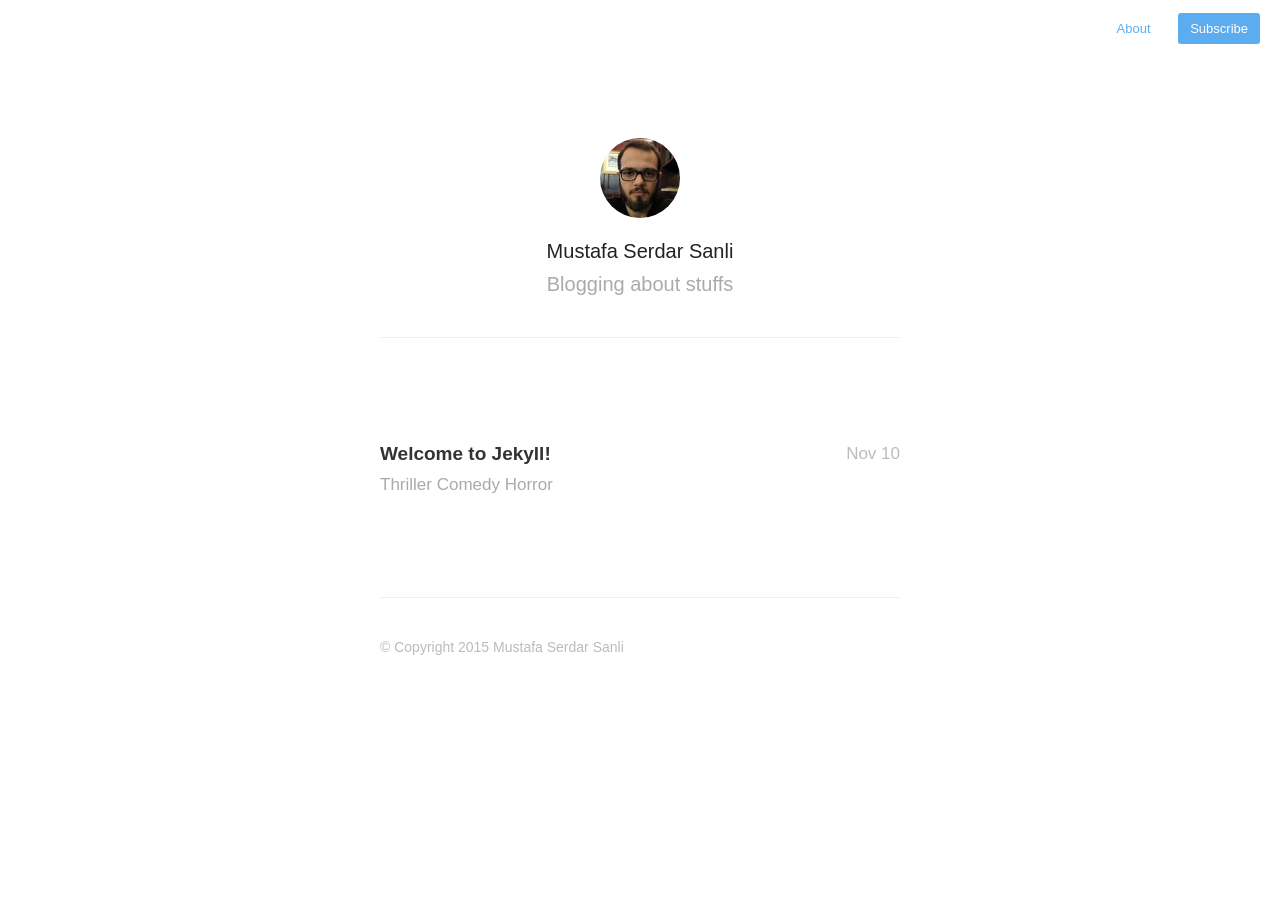
==== index.html @ 0755ca09 "Testing jekyll with kactus theme" ====
<!DOCTYPE html>
<html lang="en">
<head>
  <meta charset="utf-8">
  <meta http-equiv="X-UA-Compatible" content="IE=edge,chrome=1">
  <meta name="viewport" content="width=device-width, initial-scale=1">

  <title>Mustafa Serdar Sanli</title>
  <link rel="shortcut icon" href="/assets/images/favicon.ico">
  <link rel="stylesheet" href="/assets/css/style.css">
  <link rel="alternate" type="application/rss+xml" title="My Blog" href="/rss.xml">
  <link rel="stylesheet" href="/assets/css/highlight.css">
</head>
<body>

  <nav class="main-nav">
    

    
        
            <a href="/about">About </a>
        
    
    <a class="cta" href="/feed.xml">Subscribe</a>
</nav>

  
      <div class="profile">
    <section id="wrapper">
        <header id="header">
        
            <a href="/about">
                <img id="avatar" class="2x" src="/assets/images/avatar.jpg"/>
            </a>
        
            <h1>Mustafa Serdar Sanli</h1>
            <h2>Blogging about stuffs</h2>
        </header>
    </section>
</div>
  

  <section id="wrapper" class="home">
    <ul id="post-list">
    
        <li>
            <a href="/2013/welcome-to-jekyll/"><aside class="dates">Nov 10</aside></a>
            <a href="/2013/welcome-to-jekyll/">Welcome to Jekyll! <h2>Thriller Comedy Horror</h2></a>
        </li>
    
</ul>


<footer id="footer">
    <p class="small">© Copyright 2015 Mustafa Serdar Sanli</p>
</footer>
  </section>

  <script src="https://ajax.googleapis.com/ajax/libs/jquery/2.1.1/jquery.min.js"></script>
  <script src="/assets/js/main.js"></script>
  <script src="/assets/js/highlight.js"></script>
  <script>hljs.initHighlightingOnLoad();</script>

  <script>
    (function(i,s,o,g,r,a,m){i['GoogleAnalyticsObject']=r;i[r]=i[r]||function(){
    (i[r].q=i[r].q||[]).push(arguments)},i[r].l=1*new Date();a=s.createElement(o),
    m=s.getElementsByTagName(o)[0];a.async=1;a.src=g;m.parentNode.insertBefore(a,m)
    })(window,document,'script','//www.google-analytics.com/analytics.js','ga');

    ga('create', 'UA-XXXXXXXX-X', 'auto');
    ga('send', 'pageview');
  </script>
</body>
</html>
---- assets/css/style.css ----
/* Reset */
html,body,div,span,applet,object,iframe,h1,h2,h3,h4,h5,h6,p,blockquote,pre,a,abbr,acronym,address,big,cite,code,del,dfn,em,img,ins,kbd,q,s,samp,small,strike,strong,sub,sup,tt,var,b,u,i,center,dl,dt,dd,ol,ul,li,fieldset,form,label,legend,table,caption,tbody,tfoot,thead,tr,th,td,article,aside,canvas,details,embed,figure,figcaption,footer,header,hgroup,menu,nav,output,ruby,section,summary,time,mark,audio,video{border:0;font-size:100%;font:inherit;vertical-align:baseline;margin:0;padding:0}article,aside,details,figcaption,figure,footer,header,hgroup,menu,nav,section{display:block}body{line-height:1}blockquote,q{quotes:none}blockquote:before,blockquote:after,q:before,q:after{content:none}table{border-collapse:collapse;border-spacing:0}
*, *:before, *:after { -moz-box-sizing: border-box; -webkit-box-sizing: border-box; box-sizing: border-box; }

/* Clearfix */
.clearfix:after {
	content: "";
	display: table;
	clear: both;
}
.hidden { display: none; }

/* Icons */
@font-face {
	font-family: 'icons';
		src: url('../fonts/icons.eot');
		src: url('../fonts/icons.eot#iefix') format('embedded-opentype'),
		url('../fonts/icons.woff') format('woff'),
		url('../fonts/icons.ttf') format('truetype'),
		url('../fonts/icons.svg#icons') format('svg');
	font-weight: normal;
	font-style: normal;
}

[class^="icon-"]:before, [class*=" icon-"]:before {
	font-family: "icons";
	font-style: normal;
	font-weight: normal;
	speak: none;
	display: inline-block;
	text-decoration: inherit;
	text-align: center;
	font-variant: normal;
	text-transform: none;
	line-height: 1em;
}
.icon-facebook:before { content: '\e802'; }
.icon-facebook-squared:before { content: '\e800'; }
.icon-twitter:before { content: '\e801'; }
.icon-twitter-1:before { content: '\e804'; }
.icon-facebook-circled:before { content: '\e805'; }
.icon-twitter-circled:before { content: '\e806'; }
.icon-facebook-rect:before { content: '\e803'; }

/* Spacing */
.post h1, h3, h4, h5, p, .post-body ul, #post-list li, pre {
margin-bottom: 20px;
}

/* Base */
html, body { height: 100%; }

body {
	font:16px/1 "Helvetica Neue", Helvetica, Arial, sans-serif;
	color: #666;
	-webkit-font-smoothing: antialiased;
	text-rendering: optimizeLegibility;
}

h1 {
	font-size: 30px;
	letter-spacing: -1px;
	color: #222;
	font-weight: bold;
}

h2 {
	font: italic 19px/1.3em Georgia,serif;
	color: #bbb;
}

.profile #wrapper {
	padding: 100px 40px 0px;
	max-width: 600px;
	margin: 0 auto;
}

.profile #header {
	border-bottom: 1px solid #eee;
	margin-bottom: 40px;
	padding-bottom: 40px;
	text-align: center;
	position: relative;
}

.profile #avatar {
	display: inline-block;
	width: 80px;
	height: 80px;
	border-radius: 50%;
	margin-bottom: 20px;
}

.profile h1 {
	font-weight: 400;
	letter-spacing: 0px;
	font-size: 20px;
	color: #222;
}

.profile h2 {
	font-size: 20px;
	  font-weight: 300;
	  color: #aaa;
	  margin-top: 10px;
	  font-family: 'Helvetica Neue', Helvetica, Arial, sans-serif;
	  font-style: normal;

}

nav.main-nav {
	padding: 20px 20px 0;

	/*max-width: 600px;*/
	/*width:100%;*/
	background: #fff;
	background: rgba(255,255,255,.90);
	margin: 0 auto;
	text-align: right;
	/*position: fixed;*/
	z-index: 100;
}

nav.main-nav a {
	top: 8px;
	right: 6px;
	padding: 8px 12px;
	color: #5badf0;
	font-size: 13px;
	/*font-weight: bold;*/
	line-height: 1.35;
	border-radius: 3px;

}
nav.main-nav a.cta {
	background: #5badf0;
	color: #fff;
	margin-left: 12px;
}

#wrapper {
  max-width: 600px;
  margin: 0 auto;
  padding: 60px 40px 100px 40px;
}

#wrapper.home {
	max-width: 600px;
	margin: 0 auto;
	padding: 0px 40px 20px 40px;
}

.home #avatar {
	float: right;
	width: 40px;
	height: 40px;
	border-radius: 50%;
}

/* Typography */
/*Accent color*/
a,
#title,
#post-list a:hover,
#post-list li:hover .dates,
#title:hover {
	text-decoration: none;
	color: #5badf0;
	color: #5694f1;
}

p a { color: #5694f1; }

/*Transitions*/
a,
#post-nav a,
#post-list a	{
	-webkit-transition: all 0.15s ease;
	-moz-transition: all 0.15s ease;
	-ms-transition: all 0.15s ease;
	-o-transition: all 0.15s ease;
	transition: all 0.15s ease;
}

ul 	{ margin:0; padding:0; }
li	{ list-style-type:circle; list-style-position:inside; }

/* Line Height */
#post-body, p { line-height:1.7; }

b, strong { font-weight: 500;
  color: #1E2025; }
em, i { font-style: italic; }

#title {
	display: inline-block;
	line-height: 100%;
	font-weight: 500;
	font-size: 19px;
	margin: 0;
	padding-bottom: 20px;
}

.description {
	float: right;
	font: italic 14px/1.4em Georgia,serif;
	color: #aaa;
}



.home h1 {
	font-size: 30px;
	letter-spacing: -1px;
	color: #222;
	font-weight: bold;
}

.home h2 {
	font: italic 19px/1.3em Georgia,serif;
	color: #bbb;
}

.post header {
	text-align:center;

}

.post h1 {
	margin-bottom: 20px;
	color: #222;
	font: 300 32px/1.4em "Helvetica Neue", Helvetica,Arial,sans-serif;
}

.post h2 {
	margin-bottom: 40px;
	  font: 300 24px/1.5 "Helvetica Neue",Helvetica,Arial,sans-serif;
	  color: #111;
}


.post h2.headline {
	/*font: italic 22px/1.3em Georgia,serif;*/
	font: normal 13px/1.5em "Helvetica Neue",Helvetica,Arial,sans-serif;
	margin: -5px 0 40px 0;
	color: #b2b9be;
	  font-size: 13px;
	  text-transform: uppercase;
	  letter-spacing: 2px;
	  /*margin-top: 15px;*/
	  display: inline-block;
}

#post-list h2 {
	font: normal 17px/1.5em "Helvetica Neue",Helvetica,Arial,sans-serif;
	color: #aaa;
	max-width: 400px;
	margin-top: 2px;
}

h3, h4, h5 { color:#333; }

h3 { font-size:20px; font-weight: 400; }
h4 { font-size:16px; font-weight:bold; }
h5 { font-size:15px; font-weight: bold; }

h6 {
	font-size: 13px;
	font-weight: bold;
	color: #666;
	margin-bottom: 6px;
}

p.small {
	color: #bbb;
	font-size: 14px;
	line-height: 1.5;
	display: block;
}

blockquote {
	padding-left: 15px;
	border-left: 3px solid #eee;
}

hr {
	display: block;
	border: none;
	height: 1px;
	margin: 40px auto;
	background: #eee;
}

span.code { font-family:Menlo, Monaco, Courier; background-color:#EEE; font-size:14px; }

pre	{
	font-family:Menlo, Monaco, Courier;
	white-space:pre-wrap;
	/*border: 1px solid #ddd;*/
	padding:20px;
	background-color:#fdfdfd;
	/*font-size:14px;*/
	overflow:auto;
	border-radius: 3px;
	background: #272b2d;
	  font-family: 'Source Code Pro',Menlo,monospace;
	  font-size: 13px;
	  line-height: 1.5em;
	  font-weight: 500;
	color: #d0d4d7;

}

table {
	width: 100%;
	margin: 40px 0;
	border-collapse: collapse;
	font-size: 13px;
	line-height: 1.5em;
}

th,td {
	text-align: left;
	padding-right: 20px;
	vertical-align: top;
}

table td,td {
	border-spacing: none;
	border-style: solid;
	padding: 10px 15px;
	border-width: 1px 0 0 0;
}

tr>td {
	border-top: 1px solid #eaeaea;
}

tr:nth-child(odd)>td {
	background: #fcfcfc;
}

thead th,th {
	text-align: left;
	padding: 10px 15px;
	height: 20px;
	font-size: 13px;
	font-weight: bold;
	color: #444;
	border-bottom: 1px solid #dadadc;
	cursor: default;
	white-space: nowrap;
}

img {
	width: 100%;
	max-width: 100%;
	border-radius: 3px;
}

/* Made with Cactus Badge */
#badge {
	position: absolute;
	bottom: 8px;
	right: 8px;
	height: 48px;
	width: 48px;
}

/*=========================================
Post List
=========================================== */
#post-list,#archive-list {
	margin-top: 100px;
}

#post-list li,#archive-list li {
	list-style-type: none;
}

#post-list li:last-child {
	margin-bottom: 0;
}

#post-list li+li {
	padding-top: 20px;
	border-top: 1px solid #eee;
}

#post-list a {
	color: #333;
	display: block;
	font: bold 19px/1.7 "Helvetica Neue",helvetica,Arial,sans-serif;
}

#post-list .dates {
	float: right;
	position: relative;
	top: 1px;
	font: 300 17px/1.8 "Helvetica Neue",helvetica,Arial,sans-serif;
	color: #bbb;
}

#post-list-footer {
	border-top: 1px solid #eee;
	margin-top: 20px;
	padding-top: 100px;
}

#archive-link {
	display: inline-block;
	font-size: 13px;
	font-weight: bold;
	border-radius: 4px;
	padding: 3px 10px 6px;
	box-shadow: 0 0 0 1px hsla(207,83%,80%,1);
}

#archive-link:hover {
	background: #5694f1;
	color: #fff;
	box-shadow: 0 0 0 1px #5694f1;
}

#archive-link span {
	position: relative;
	top: 0;
	font-size: 17px;
}

#footer {
	box-shadow: inset 0 1px 0 #eee;
	padding: 40px 0 0 0;
	margin-top: 100px;
}

/* Post Page */
#header {
	border-bottom: 1px solid #eee;
}

.post {
	margin: 80px 0 0 0;
}

#post-meta {
	font-size: 13px;
	font-weight: bold;
	line-height: 1.4;
	border-top: 1px solid #eee;
	padding-top: 40px;
	margin-bottom: 40px;
	padding-bottom: 40px;
	margin-top: 40px;
	color:#444;
	border-bottom: 1px solid #eee;
}

#post-meta div span {
	color: #aaa;
	font-weight: 500;
	display: block;
}

#post-meta div span.dark {
	color: #1E2025;

}

#post-meta div {
	margin: 0 25px 0 0;
	float: left;
}

#sharing {
	float: right;
	margin: -2px;
}

#sharing a {
	font-size: 20px;
	font-size: 23px;
	margin-left: 1px;
	margin-top: 4px;
	color: #d4d4d4;
	display: inline-block;
	vertical-align: middle;
}

#sharing a:hover {
	/*color: #444;*/
	opacity: 0.8;
}

/* Post Navigation */
#post-nav {
	border-top:1px solid #eee;
	text-align:center;
	padding-top:20px;
	font-size:13px;
	font-weight:500;
	margin-top: 40px;
}

#post-nav span {
	-webkit-transition: all 0.1s linear;
	-moz-transition: all 0.1s linear;
	-ms-transition: all 0.1s linear;
	-o-transition: all 0.1s linear;
	transition: all 0.1s linear;
	position: relative;
}

#post-nav span.prev {
	float: left;
}

#post-nav span.next {
	float: right;
}

#post-nav span .arrow {
	position: relative;
	padding: 1px;
}

#post-nav span.prev:hover .arrow {
	left: -4px;
}

#post-nav span.next:hover .arrow {
	right: -4px;
}

#post-nav span.prev:hover {
	left: -3px;
}

#post-nav span.next:hover {
	right: -3px;
}

/* Archive */
h1.archive {
	margin-bottom: 0px;
}

h2.month {
	width: 100%;
	font: bold 13px/1 "Helvetica Neue",helvetica,Arial,sans-serif;
	text-transform: uppercase;
	margin-top: 40px;
	margin-bottom: 10px;
	padding-bottom: 10px;
	border-bottom: 1px solid #eee;
}

#archive-list li:last-child {
	margin-bottom: 0;
}

#archive-list a {
	display: block;
	font: bold 17px/1.7 "Helvetica Neue",helvetica,Arial,sans-serif;
	color: #333;
}

#archive-list .dates {
	float: right;
	position: relative;
	top: 1px;
	font: 300 17px/1.7 "Helvetica Neue",helvetica,Arial,sans-serif;
	color: #bbb;
}

#archive-list li a:hover,#archive-list li:hover .dates {
	color: #5694f1;
}

#post-meta img.avatar {
  height: 36px;
  width: 36px;
  float: left;
  border-radius: 50%;
  margin-top: 3px;
  margin-right: 20px;
  box-shadow: 0 0 0 3px #fff, 0 0 0 4px #eee;
}

#post-list.archive.readmore h3{

	  font: 400 20px "Helvetica Neue", Helvetica,Arial,sans-serif;
	  margin-bottom: 30px;
}

#post-list.archive.readmore a{
	font: 400 16px/1.6 "Helvetica Neue",helvetica,Arial,sans-serif;
	color: #5694f1;
}

#post-list.archive.readmore a:hover{
	opacity: 0.8;
}

#post-list.archive.readmore .dates{
	font: 300 16px/1.6 "Helvetica Neue",helvetica,Arial,sans-serif;
}
#sharing a.facebook {
  background: #4361b3;
}
#sharing a.twitter {
  background: #4fafed;
}

#sharing a {
  font-size: 20px;
  font-size: 13px;
  font-weight: bold;
  color: #fff;
  padding: 6px 10px;
  border-radius: 4px;
  margin-left: 2px;
}

/* Media Queries */
@media screen and (max-width: 540px) {
	#wrapper { padding:20px 20px 20px 20px;}
	#header { margin-bottom: 60px; border-bottom: 1px solid #eee; }
	.post { margin: 40px 0; }
	#footer { margin-top: 60px; }

	#post-list, #archive-list { margin-top: 0; }
	#post-meta { margin-top: 60px; }

	#title { font-size: 17px; }
	#post-list .dates { display: none; }

	#post-list-footer { margin-top: 20px; padding-top: 40px; }

	h1 { font-size: 26px; }
	.post h2.headline { font-size: 13px; }
	.post h1 { font-size:24px; }
	.post h2 { font-size:20px; }
}
---- assets/css/highlight.css ----
/*
  IR_Black style (c) Vasily Mikhailitchenko <vaskas@programica.ru>
*/

.hljs {
  display: block;
  overflow-x: auto;
  /*padding: 0.5em;*/
  background: #272b2d;
  color: #d0d0d0;
  -webkit-text-size-adjust: none;
}

.hljs-shebang,
.hljs-comment {
  color: #777279;
}

.hljs-keyword,
.hljs-tag,
.tex .hljs-command,
.hljs-request,
.hljs-status,
.clojure .hljs-attribute {
  color: #ebde68;
}

.hljs-sub .hljs-keyword,
.method,
.hljs-list .hljs-title,
.nginx .hljs-title {
  color: #ffffb6;
}

.hljs-string,
.hljs-tag .hljs-value,
.hljs-cdata,
.hljs-filter .hljs-argument,
.hljs-attr_selector,
.apache .hljs-cbracket,
.hljs-date,
.coffeescript .hljs-attribute {
  color: #c1ef65;
}

.hljs-subst {
  color: #daefa3;
}

.hljs-regexp {
  color: #e9c062;
}

.hljs-title,
.hljs-sub .hljs-identifier,
.hljs-pi,
.hljs-decorator,
.tex .hljs-special,
.hljs-type,
.hljs-constant,
.smalltalk .hljs-class,
.hljs-doctag,
.nginx .hljs-built_in {
  color: #c1ef65;
}

.hljs-symbol,
.ruby .hljs-symbol .hljs-string,
.hljs-number,
.hljs-variable,
.vbscript,
.hljs-literal,
.hljs-name {
  color: #77bcd7;
}

.css .hljs-tag {
  color: #96cbfe;
}

.css .hljs-rule .hljs-property,
.css .hljs-id {
  color: #ffffb6;
}

.css .hljs-class {
  color: #fff;
}

.hljs-hexcolor {
  color: #c6c5fe;
}

.hljs-number {
  color:#77bcd7;
}

.coffeescript .javascript,
.javascript .xml,
.tex .hljs-formula,
.xml .javascript,
.xml .vbscript,
.xml .css,
.xml .hljs-cdata {
  opacity: 0.7;
}
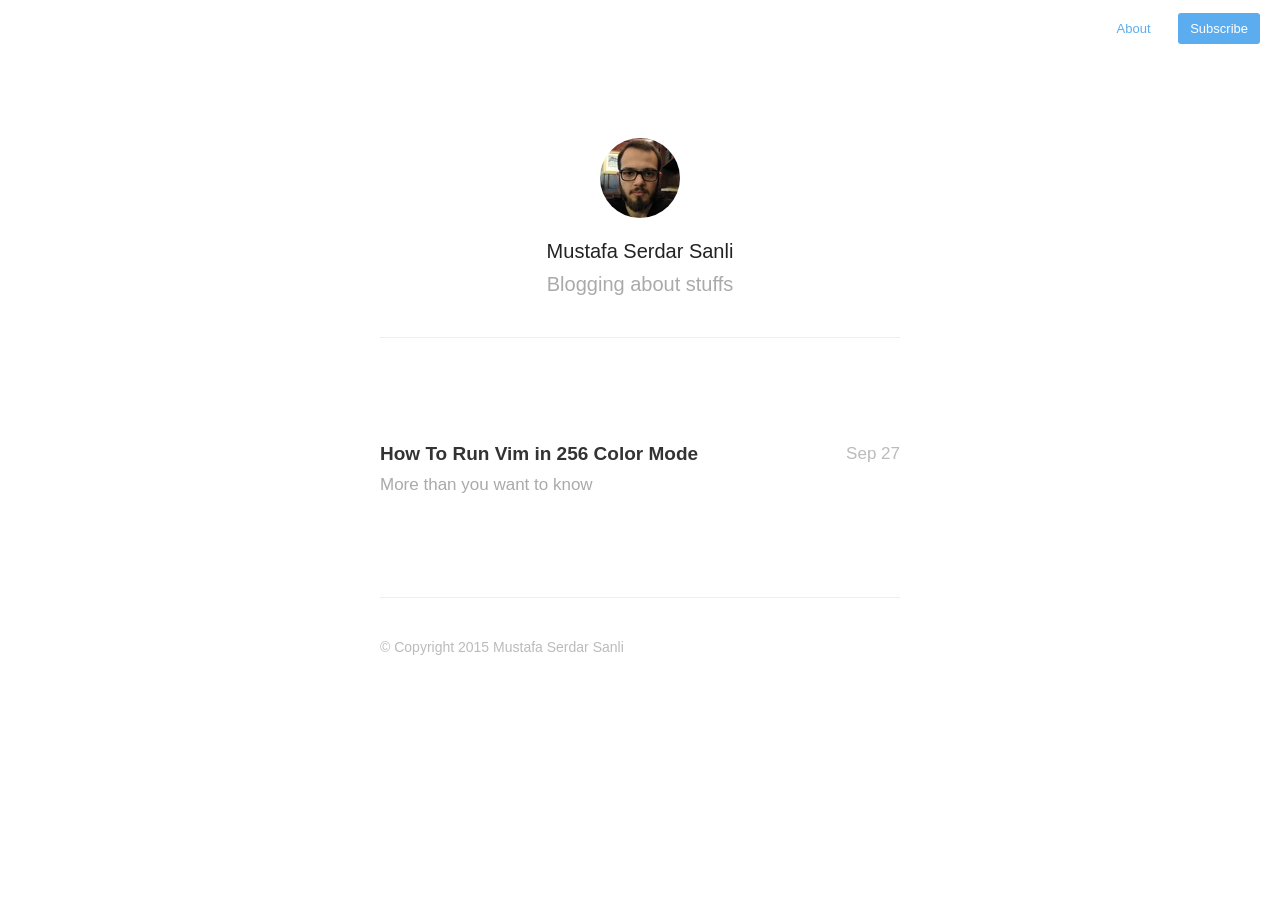
==== commit 5bf326a3: "First blog post" ====
--- a/index.html
+++ b/index.html
@@ -44,8 +44,8 @@
     <ul id="post-list">
     
         <li>
-            <a href="/2013/welcome-to-jekyll/"><aside class="dates">Nov 10</aside></a>
-            <a href="/2013/welcome-to-jekyll/">Welcome to Jekyll! <h2>Thriller Comedy Horror</h2></a>
+            <a href="/2015/vim-inside-tmux-256-colors/"><aside class="dates">Sep 27</aside></a>
+            <a href="/2015/vim-inside-tmux-256-colors/">How To Run Vim in 256 Color Mode <h2>More than you want to know</h2></a>
         </li>
     
 </ul>
@@ -67,7 +67,7 @@
     m=s.getElementsByTagName(o)[0];a.async=1;a.src=g;m.parentNode.insertBefore(a,m)
     })(window,document,'script','//www.google-analytics.com/analytics.js','ga');
 
-    ga('create', 'UA-XXXXXXXX-X', 'auto');
+    ga('create', 'UA-68150562-1', 'auto');
     ga('send', 'pageview');
   </script>
 </body>
--- a/assets/css/style.css
+++ b/assets/css/style.css
@@ -291,7 +291,12 @@
 	background: #eee;
 }
 
-span.code { font-family:Menlo, Monaco, Courier; background-color:#EEE; font-size:14px; }
+/* not to modify code block styles */
+:not(pre)>code {
+	font-family: Monospace;
+	background-color:#EEE;
+	font-size:16px;
+}
 
 pre	{
 	font-family:Menlo, Monaco, Courier;
@@ -641,4 +646,4 @@
 	.post h2.headline { font-size: 13px; }
 	.post h1 { font-size:24px; }
 	.post h2 { font-size:20px; }
-}+}
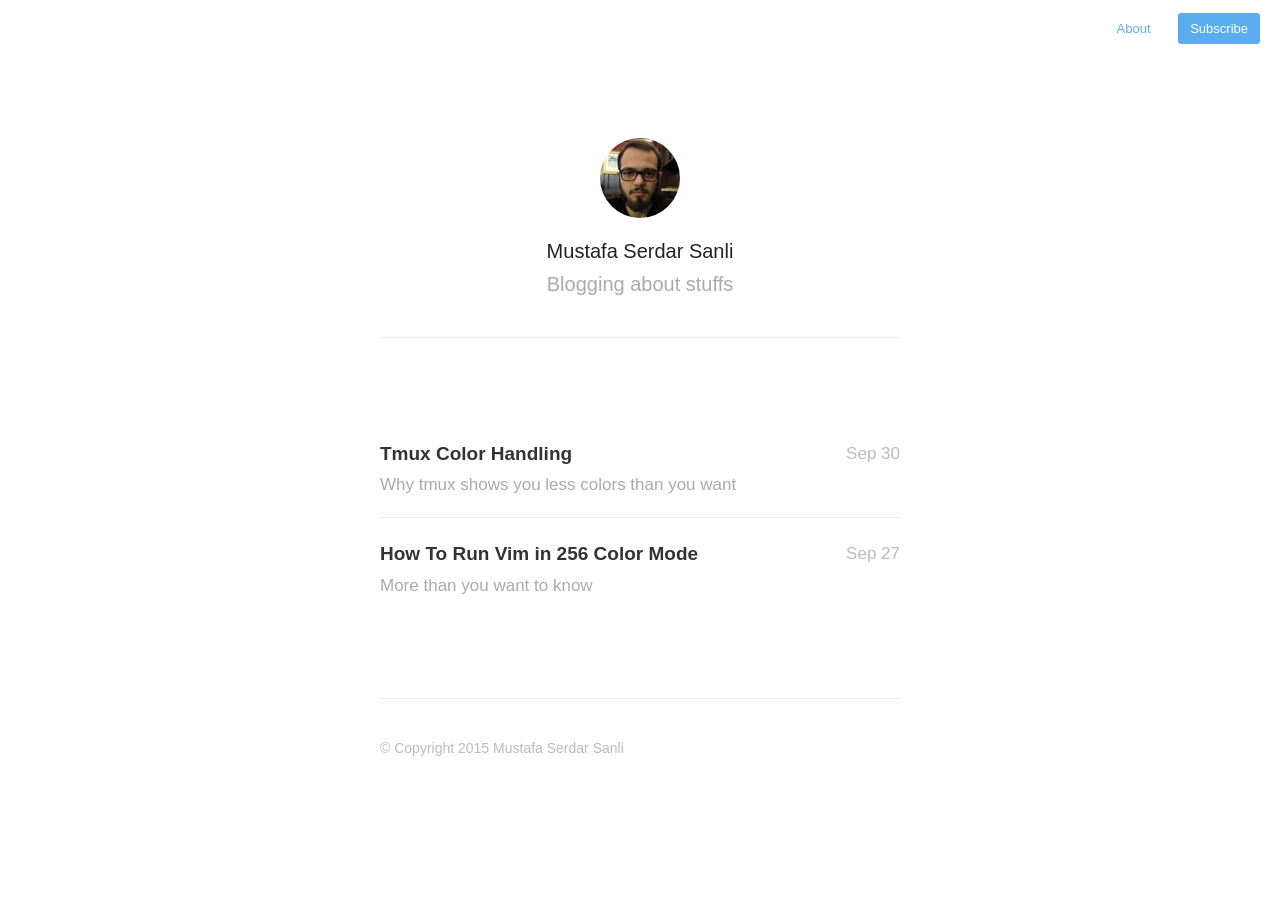
==== commit 17f63b27: "Added second post" ====
--- a/index.html
+++ b/index.html
@@ -44,6 +44,11 @@
     <ul id="post-list">
     
         <li>
+            <a href="/2015/tmux-colors/"><aside class="dates">Sep 30</aside></a>
+            <a href="/2015/tmux-colors/">Tmux Color Handling <h2>Why tmux shows you less colors than you want</h2></a>
+        </li>
+    
+        <li>
             <a href="/2015/vim-inside-tmux-256-colors/"><aside class="dates">Sep 27</aside></a>
             <a href="/2015/vim-inside-tmux-256-colors/">How To Run Vim in 256 Color Mode <h2>More than you want to know</h2></a>
         </li>
--- a/assets/css/style.css
+++ b/assets/css/style.css
@@ -139,7 +139,7 @@
 }
 
 #wrapper {
-  max-width: 600px;
+  max-width: 900px;
   margin: 0 auto;
   padding: 60px 40px 100px 40px;
 }
